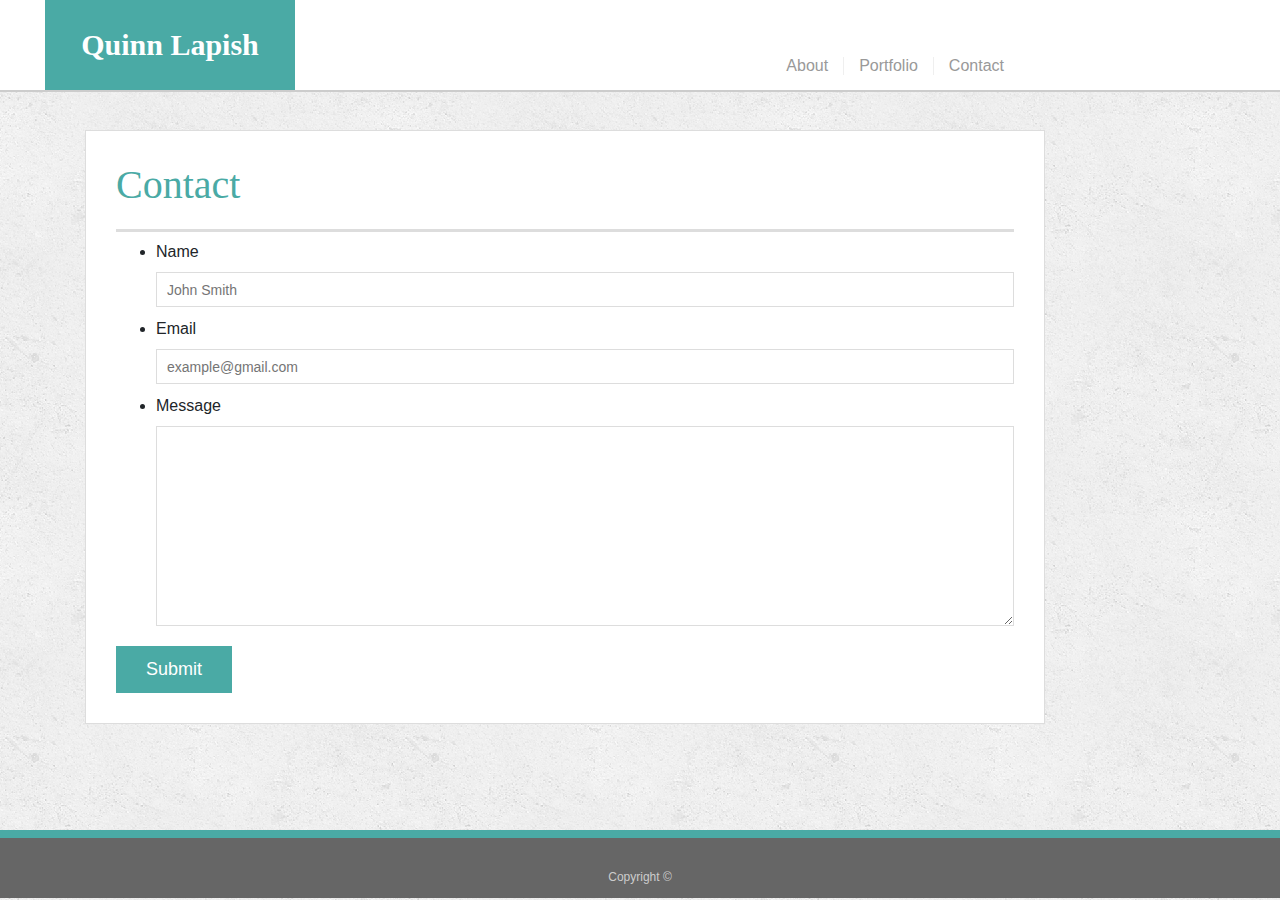
==== recommended-homework-solution/contact.html @ 834c5c8f "updated version" ====
<!doctype html>
<html lang="en-us">

<head>
  <meta charset="UTF-8">
  <title>Contact | Your Name</title>
  <link rel="stylesheet" type="text/css" href="assets/css/style.css">
  <link rel="stylesheet" href="https://stackpath.bootstrapcdn.com/bootstrap/4.3.1/css/bootstrap.min.css" integrity="sha384-ggOyR0iXCbMQv3Xipma34MD+dH/1fQ784/j6cY/iJTQUOhcWr7x9JvoRxT2MZw1T" crossorigin="anonymous">
<script src="https://stackpath.bootstrapcdn.com/bootstrap/4.3.1/js/bootstrap.min.js" integrity="sha384-JjSmVgyd0p3pXB1rRibZUAYoIIy6OrQ6VrjIEaFf/nJGzIxFDsf4x0xIM+B07jRM" crossorigin="anonymous"></script>
</head>

<body>

  <header id="masthead">
    <div class="container row">
        <div class="col-lg-12">
            <div class="col-md-12">
                <div class="col-sm-12">
                    <div class="col-xs-12">
      <a href="index.html" id="logo">Quinn Lapish</a>
      div class="container row">
        <div class="col-lg-12">
            <div class="col-md-12">
                <div class="col-sm-12">
                    <div class="col-xs-12">
      <nav class="navbar">
        <a href="index.html">About</a>
        <a href="portfolio.html">Portfolio</a>
        <a href="contact.html">Contact</a>
      </nav>
    </div>
  </header>

  <div id="main-container" class="container">
    <section class="main-section">
      <h1>Contact</h1>

      <form id="contact-form">
        <ul>
          <li>
            <label for="name">Name</label>
            <input type="text" id="name" name="name" placeholder="John Smith" required="required">
          </li>
          <li>
            <label for="email">Email</label>
            <input type="email" id="email" name="email" placeholder="example@gmail.com" required="required">
          </li>
          <li>
            <label for="message">Message</label>
            <textarea id="message" name="message" required="required"></textarea>
          </li>
        </ul>
        <input type="submit">
      </form>

    </section>

  </div>

  <footer>
    <div class="container">
      Copyright &copy; 
    </div>
  </footer>
</body>

</html>
---- recommended-homework-solution/assets/css/style.css ----
body {
  font-family: Arial, "Helvetica Neue", Helvetica, sans-serif;
  font-size: 18px;
  line-height: 34px;
  color: #777777;
  background: url("../images/concrete_seamless.png");
}

* {
  box-sizing: border-box;
}

/* general */

.container {
  width: 100%;
  max-width: 960px;
  margin: 0 auto;
  clear: both;
}

h1,
h2,
h3,
p {
  margin-bottom: 20px;
}

p:last-child {
  margin-bottom: 0;
}

h1,
h2,
h3 {
  font-family: Georgia, Times, "Times New Roman", serif;
  font-weight: 700;
  color: #4aaaa5;
}

h1 {
  padding-bottom: 20px;
  font-size: 30px;
  line-height: 49px;
  border-bottom: 3px solid #dddddd;
}

h2,
h3 {
  font-size: 22px;
}

/* header */

#masthead {
  position: fixed;
  z-index: 99;
  width: 100%;
  margin: 0 0 30px;
  overflow: auto;
  color: #ffffff;
  background: #ffffff;
  border-bottom: 2px solid #cccccc;
}

#logo {
  float: left;
  width: 250px;
  height: 90px;
  font-family: Georgia, Times, "Times New Roman", serif;
  font-size: 30px;
  font-weight: 700;
  line-height: 90px;
  color: #ffffff;
  text-align: center;
  text-decoration: none;
  background: #4aaaa5;
}

nav {
  float: right;
  margin-top: 25px;
}

nav a {
  display: inline-block;
  padding-left: 15px;
  margin-left: 15px;
  line-height: 18px;
  color: #999;
  text-decoration: none;
  border-left: 1px solid #efefef;
}

nav a:first-child {
  border-left: 0 none;
}

/* footer */

footer {
  padding: 30px 0;
  clear: both;
  font-size: 12px;
  color: #ffffff;
  color: #cccccc;
  text-align: center;
  background: #666666;
  border-top: 8px solid #4aaaa5;
  height: 50px;
}

h3, h2 {
  padding-bottom: 20px;
  margin-bottom: 15px;
  line-height: 22px;
  border-bottom: 2px solid #eeeeee;
}

/* main */

#main-container {
  padding-top: 130px;
  min-height: calc(100vh - 70px);
}

.main-section {
  float: left;
  width: 100%;
  max-width: 960px;
  padding: 30px;
  margin: 0 0 40px;
  background: #ffffff;
  border: 1px solid #dddddd;
}

/* portfolio page */

.work {
  position: relative;
  float: left;
  width: 274px;
  margin: 20px 0 25px;
  overflow: auto;
}

.work:nth-child(even) {
  margin-right: 40px;
}

.work img {
  width: 100%;
  border: 0 none;
  opacity: 0.8;
}

.work h3 {
  position: absolute;
  bottom: 20px;
  width: 100%;
  padding: 15px;
  margin-bottom: 0;
  font-weight: 300;
  line-height: 30px;
  color: #ffffff;
  text-align: center;
  background: #4aaaa5;
  border-bottom: 0;
}

.auth-image {
  float: left;
  width: 200px;
  height: auto;
  margin-top: 10px;
  margin-right: 25px;
}

/* contact page */

#contact-form ul {
  margin-bottom: 20px;
}

#contact-form li {
  margin-bottom: 10px;
}

label,
input[type=text],
input[type=email],
textarea {
  display: block;
  width: 100%;
}

input[type=text],
input[type=email],
textarea {
  height: 35px;
  padding: 0 10px;
  font-size: 14px;
  border: 1px solid #dddddd;
}

textarea {
  height: 200px;
}

input[type=submit] {
  padding: 10px 30px;
  font-size: 18px;
  color: #ffffff;
  cursor: pointer;
  background: #4aaaa5;
  border: 0 none;
}
.navbar .navbar-nav {
  display: inline-block;
  float: none;
  vertical-align: top;
}

.navbar .navbar-collapse {
  text-align: center;
}
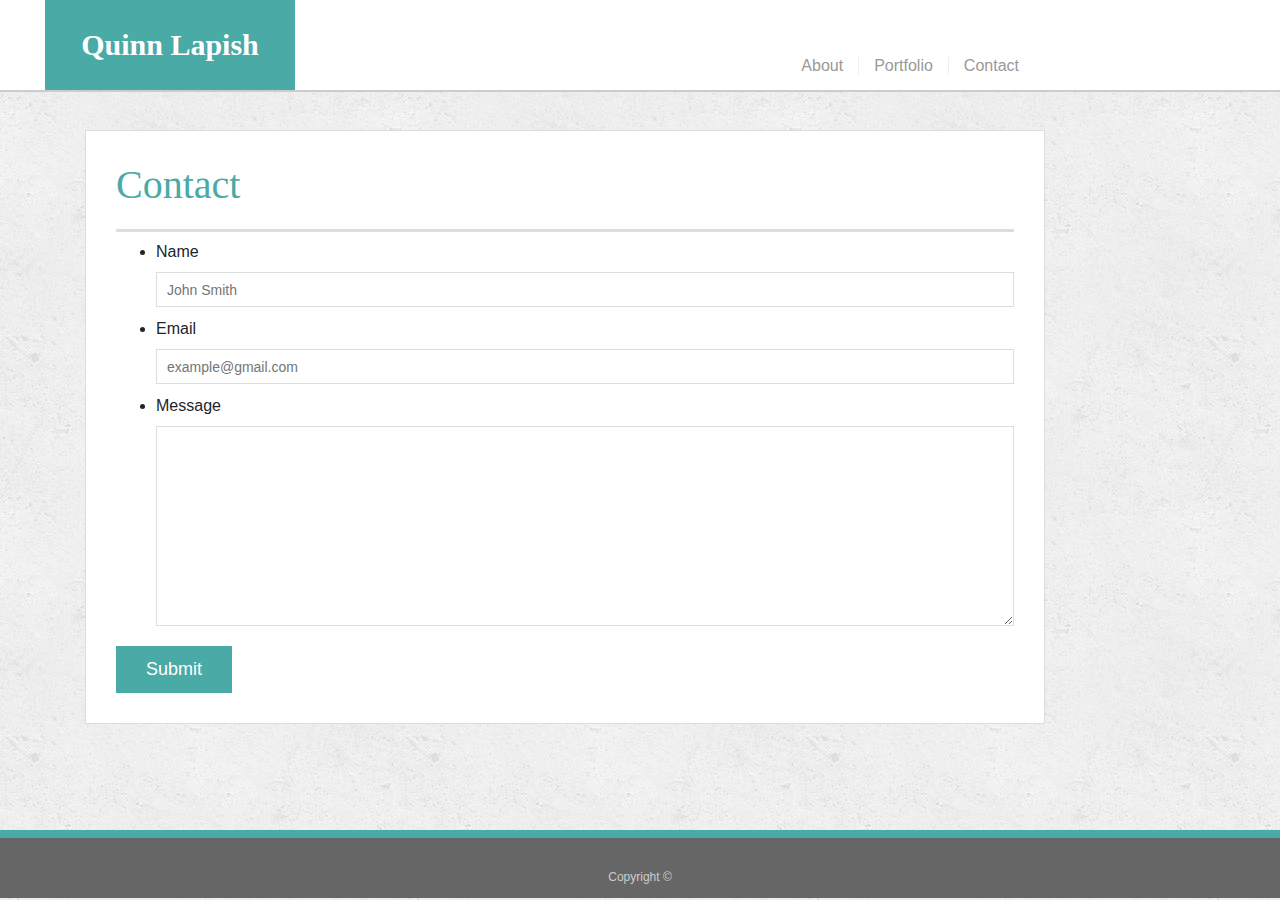
==== commit 6d60aba0: "final version" ====
--- a/recommended-homework-solution/contact.html
+++ b/recommended-homework-solution/contact.html
@@ -23,7 +23,8 @@
             <div class="col-md-12">
                 <div class="col-sm-12">
                     <div class="col-xs-12">
-      <nav class="navbar">
+      <nav class="navbar row">
+        
         <a href="index.html">About</a>
         <a href="portfolio.html">Portfolio</a>
         <a href="contact.html">Contact</a>
